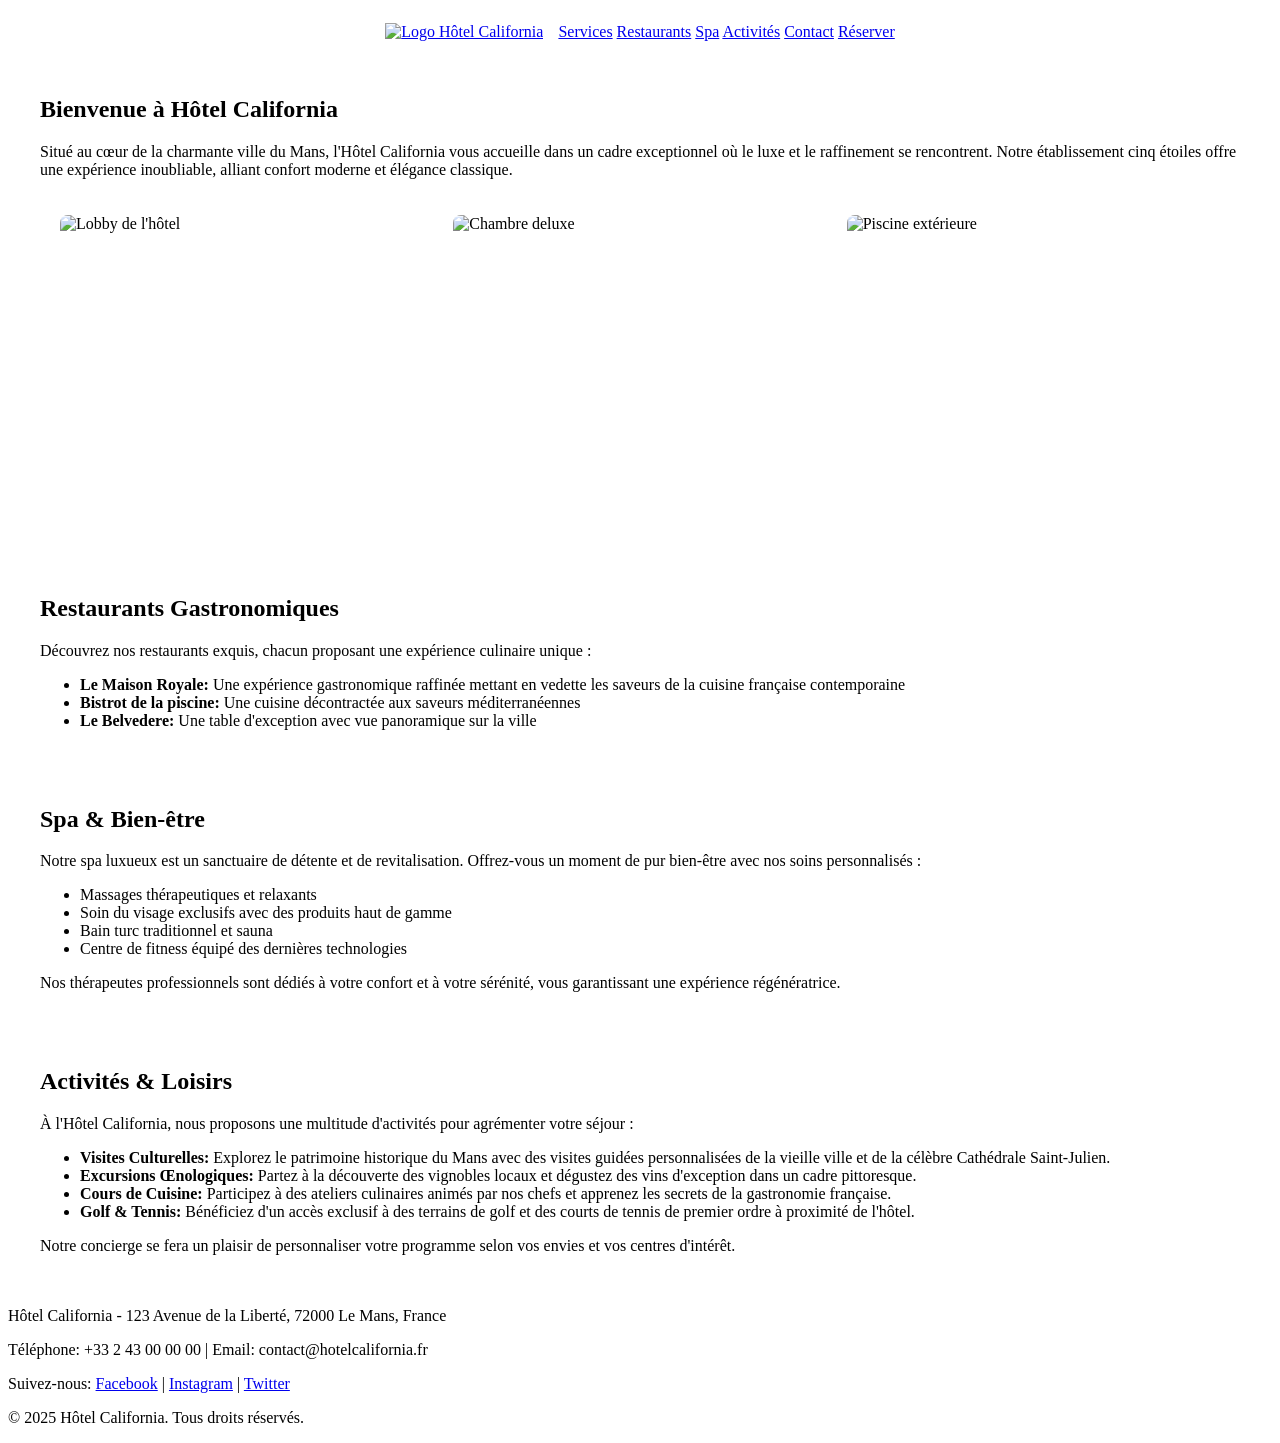
==== view/index.html @ 5b9d5c36 "front-siteInitial" ====
<!DOCTYPE html>
<html lang="fr">
<head>
    <meta charset="UTF-8">
    <meta name="viewport" content="width=device-width, initial-scale=1.0">
    <title>Hôtel California - Le Mans</title>
    
    <!-- CSS commun -->
    <link rel="stylesheet" href="/static/css/base.css">
    <link rel="stylesheet" href="/static/css/style.css">
<style>
    /* Add responsive image handling */
    .gallery {
        display: grid;
        grid-template-columns: repeat(auto-fit, minmax(300px, 1fr));
        gap: 20px;
        padding: 20px;
    }

    .gallery img {
        width: 100%;
        height: 300px;
        object-fit: cover;
        border-radius: 8px;
        transition: transform 0.3s ease;
    }

    .gallery img:hover {
        transform: scale(1.05);
    }

    /* Responsive navigation */
    nav {
        display: flex;
        flex-wrap: wrap;
        justify-content: center;
        gap: 15px;
        padding: 15px;
    }

    /* Responsive sections */
    section {
        max-width: 1200px;
        margin: 0 auto;
        padding: 20px;
    }

    /* Make sure images don't overflow their containers */
    img {
        max-width: 100%;
        height: auto;
    }
</style>


    <!-- Favicon -->
    <link rel="icon" type="image/x-icon" href="/static/favicon.ico">

    <!-- Meta tags -->
    <meta name="description" content="Hôtel California - Votre séjour de luxe au Mans">
    <meta name="keywords" content="hôtel, le mans, luxe, spa, restaurant, hébergement">
</head>
<body>
    <!-- En-tête commune à toutes les pages -->
    <header class="main-header">
        <nav class="main-nav">
            <div class="logo">
                <a href="/">
                    <img src="/static/media/logo.png" alt="Logo Hôtel California">
                </a>
            </div>
            <div class="nav-links">
                <a href="/#services">Services</a>
                <a href="/#restaurants">Restaurants</a>
                <a href="/#spa">Spa</a>
                <a href="/#activities">Activités</a>
                <a href="/#contact">Contact</a>
                <a href="/user_home/" class="btn-reservation">Réserver</a>
            </div>
        </nav>
    </header>

    <!-- Messages système (notifications, erreurs, etc.) -->
    

    <!-- Contenu principal -->
    <main>
        

<section id="services" class="services">
    <h2>Bienvenue à Hôtel California</h2>
    <p>Situé au cœur de la charmante ville du Mans, l&#x27;Hôtel California vous accueille dans un cadre exceptionnel où le luxe et le raffinement se rencontrent. Notre établissement cinq étoiles offre une expérience inoubliable, alliant confort moderne et élégance classique.</p>
    <div class="gallery">
        <img src="/static/media/lobby.png" alt="Lobby de l'hôtel">
        <img src="/static/media/room.png" alt="Chambre deluxe">
        <img src="/static/media/pool.png" alt="Piscine extérieure">
    </div>
</section>

<section id="restaurants" class="restaurants">
    <h2>Restaurants Gastronomiques</h2>
    <p>Découvrez nos restaurants exquis, chacun proposant une expérience culinaire unique :</p>
    <ul>
        
        <li>
            <strong>Le Maison Royale:</strong> Une expérience gastronomique raffinée mettant en vedette les saveurs de la cuisine française contemporaine
        </li>
        
        <li>
            <strong>Bistrot de la piscine:</strong> Une cuisine décontractée aux saveurs méditerranéennes
        </li>
        
        <li>
            <strong>Le Belvedere:</strong> Une table d&#x27;exception avec vue panoramique sur la ville
        </li>
        
    </ul>
</section>

<section id="spa" class="spa">
    <h2>Spa &amp; Bien-être</h2>
    <p>Notre spa luxueux est un sanctuaire de détente et de revitalisation. Offrez-vous un moment de pur bien-être avec nos soins personnalisés :</p>
    <ul>
        
        <li>Massages thérapeutiques et relaxants</li>
        
        <li>Soin du visage exclusifs avec des produits haut de gamme</li>
        
        <li>Bain turc traditionnel et sauna</li>
        
        <li>Centre de fitness équipé des dernières technologies</li>
        
    </ul>
    <p>Nos thérapeutes professionnels sont dédiés à votre confort et à votre sérénité, vous garantissant une expérience régénératrice.</p>
</section>

<section id="activities" class="activities">
    <h2>Activités &amp; Loisirs</h2>
    <p>À l&#x27;Hôtel California, nous proposons une multitude d&#x27;activités pour agrémenter votre séjour :</p>
    <ul>
        
        <li>
            <strong>Visites Culturelles:</strong> Explorez le patrimoine historique du Mans avec des visites guidées personnalisées de la vieille ville et de la célèbre Cathédrale Saint-Julien.
        </li>
        
        <li>
            <strong>Excursions Œnologiques:</strong> Partez à la découverte des vignobles locaux et dégustez des vins d&#x27;exception dans un cadre pittoresque.
        </li>
        
        <li>
            <strong>Cours de Cuisine:</strong> Participez à des ateliers culinaires animés par nos chefs et apprenez les secrets de la gastronomie française.
        </li>
        
        <li>
            <strong>Golf &amp; Tennis:</strong> Bénéficiez d&#x27;un accès exclusif à des terrains de golf et des courts de tennis de premier ordre à proximité de l&#x27;hôtel.
        </li>
        
    </ul>
    <p>Notre concierge se fera un plaisir de personnaliser votre programme selon vos envies et vos centres d&#x27;intérêt.</p>
</section>

<footer id="contact">
    <p>Hôtel California - 123 Avenue de la Liberté, 72000 Le Mans, France</p>
    <p>Téléphone: +33 2 43 00 00 00 | Email: contact@hotelcalifornia.fr</p>
    <p>
        Suivez-nous:
        
        <a href="https://www.facebook.com/hotelcalifornia" target="_blank">Facebook</a>
         | 
        
        <a href="https://www.instagram.com/hotelcalifornia" target="_blank">Instagram</a>
         | 
        
        <a href="https://www.twitter.com/hotelcalifornia" target="_blank">Twitter</a>
        
        
    </p>
    <p>&copy; 2025 Hôtel California. Tous droits réservés.</p>
</footer>

    </main>

    <!-- JavaScript commun -->
    <script src="/static/js/base.js"></script>
    
</body>
</html>
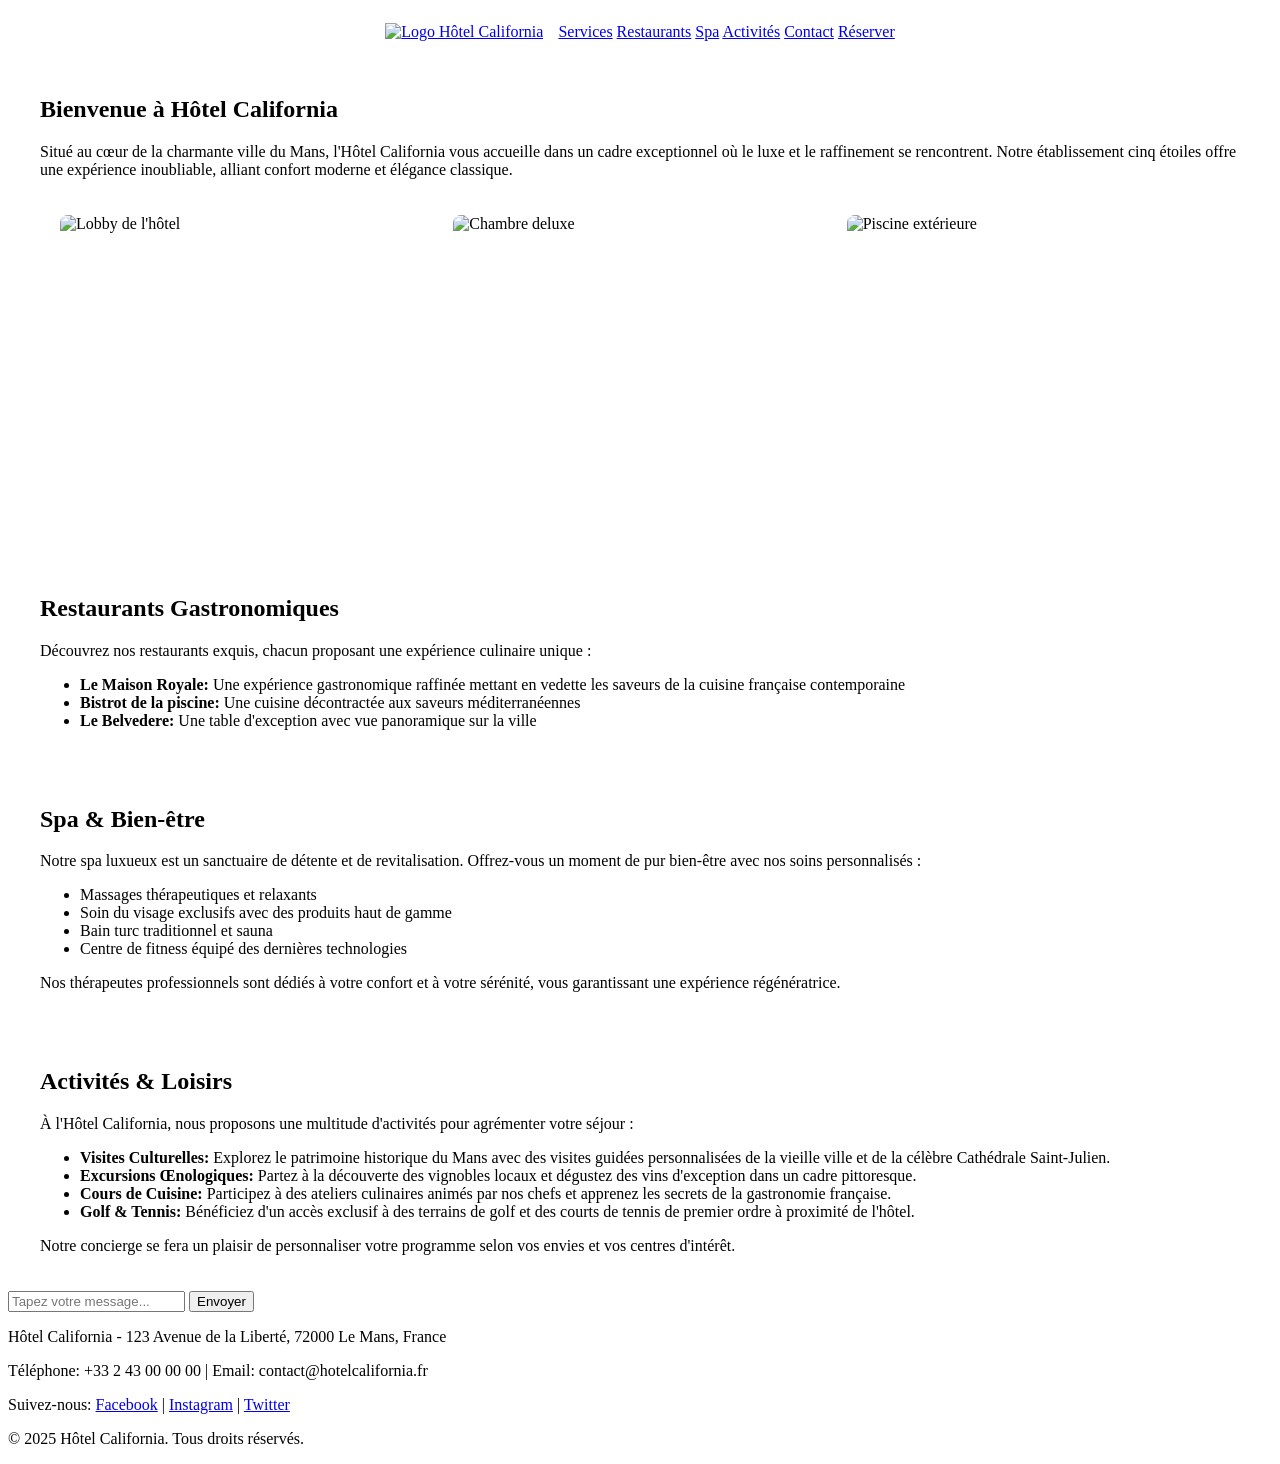
==== commit 37b2b151: "chat container" ====
--- a/view/index.html
+++ b/view/index.html
@@ -160,6 +160,13 @@
 </section>
 
 <footer id="contact">
+    
+    <div id="chat-container">
+        <div id="chat-box"></div>
+        <input type="text" id="user-input" placeholder="Tapez votre message...">
+        <button onclick="sendMessage()">Envoyer</button>
+    </div>
+
     <p>Hôtel California - 123 Avenue de la Liberté, 72000 Le Mans, France</p>
     <p>Téléphone: +33 2 43 00 00 00 | Email: contact@hotelcalifornia.fr</p>
     <p>
